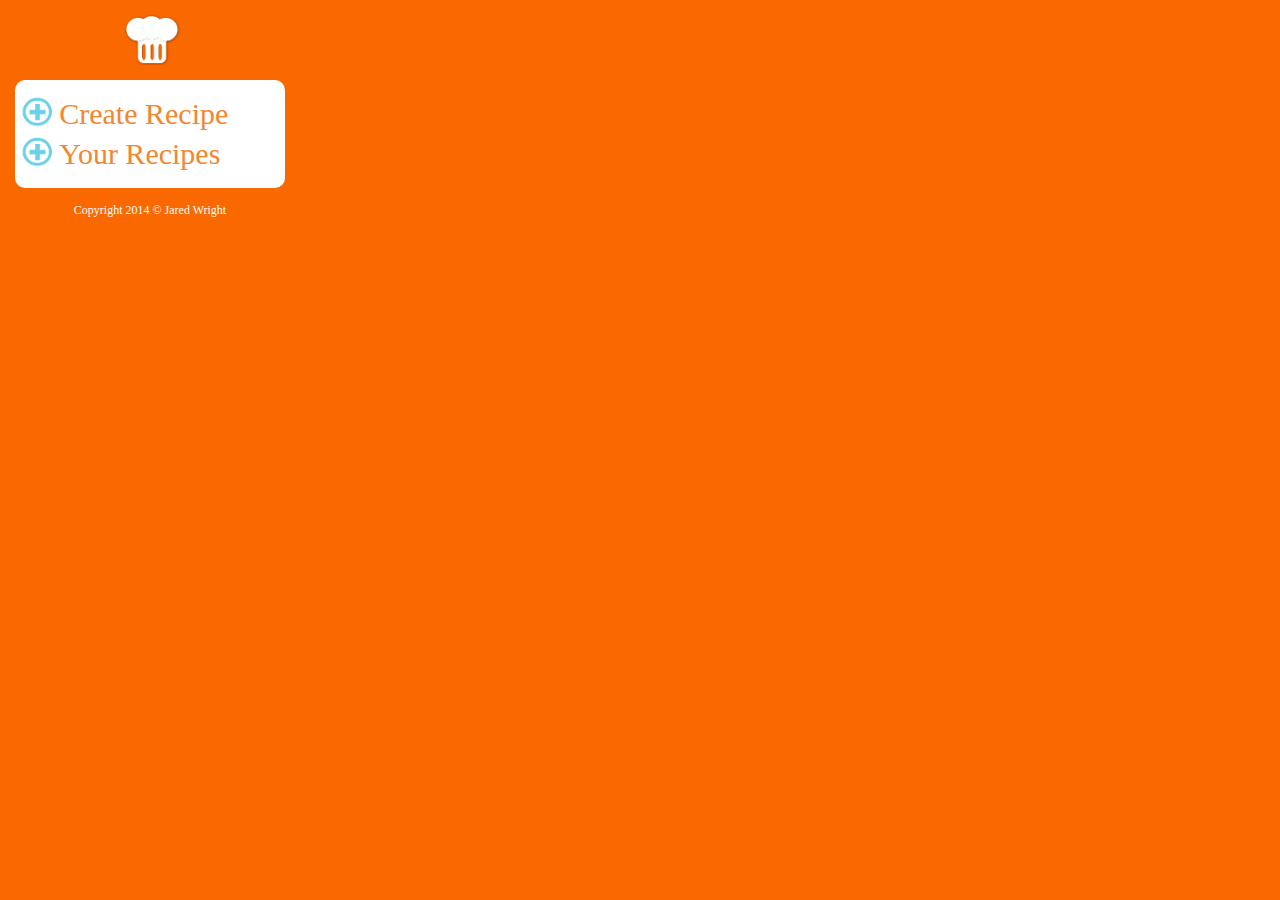
==== index.html @ cc44f433 "basic UI design" ====
<html>
<head>
<title>Chef</title>
<link rel="stylesheet" href="css/style.css" type="text/css">
<script src="js/jquery-2.1.0.min.js"></script>
<script src="js/dropbox.js"></script>
<script src="js/drive.js"></script>
<script src="js/email.js"></script>
<script src="js/evernote.js"></script>
<script src="js/facebook.js"></script>
<script src="js/reddit.js"></script>
<script src="js/sms.js"></script>
<script src="js/tumblr.js"></script>
<script src="js/twitter.js"></script>
<script src="js/chef.js"></script>
<script src="js/chef.js"></script>
</head>
<body>
<div id="icon"><a href="http://jawerty.github.io/Chef"><img id="iconImage" src="images/chef_icon_app.png" height="50"></img></a></div>

<div id="content">
	<div id="createRecipeForm">
		<div id="dropDown">
			<div style="display:inline-block;"><img src="images/plus_sign.png" height="30"></img></div>
			<div style="display:inline-block;vertical-align:top;font-size: 30px;color:#F38630;">Create Recipe</div>
		</div>
	</div>
	<div id="recipeList">
		<div id="dropDown">
			<div style="display:inline-block;"><img src="images/plus_sign.png" height="30"></img></div>
			<div style="display:inline-block;vertical-align:top;font-size: 30px;color:#F38630;">Your Recipes</div>
		</div>
	</div>
</div>

<div id="footer">
Copyright 2014 &copy; Jared Wright
</div>
</body>
</html>
---- css/style.css ----
@font-face {
  font-family: 'Bariol';
  src: url('Bariol_Regular.otf');
}
body {
	background-color: #FA6900;
	color: #404040;
	font-family: Bariol;
	margin:0;
	padding:0px;
	width:300px;
}
#icon {
	margin: auto;
	margin-top: 5%;
	width: 50px;
}
div {
	font-family: Bariol;
}
img {
	display: block;
    margin-left: auto;
    margin-right: auto;
    border-style: none;
    user-select: none;
    border: none;
    outline: none;
}
a {
    outline: none;
}
#iconImage {

}
#dropDown:hover {
	cursor: pointer;
}
#content {
	width: 90%;
	margin: 5% 5%;
	background-color: #fff;
	border-radius: 10px;
	padding: 4% 0;
}
#createRecipeForm {
	margin: 2%;
}
#recipeList {
	margin: 2%;
}
#footer {
	color: #fff;
	font-size: 12px;
	text-align: center;
	margin-bottom: 5%;
}
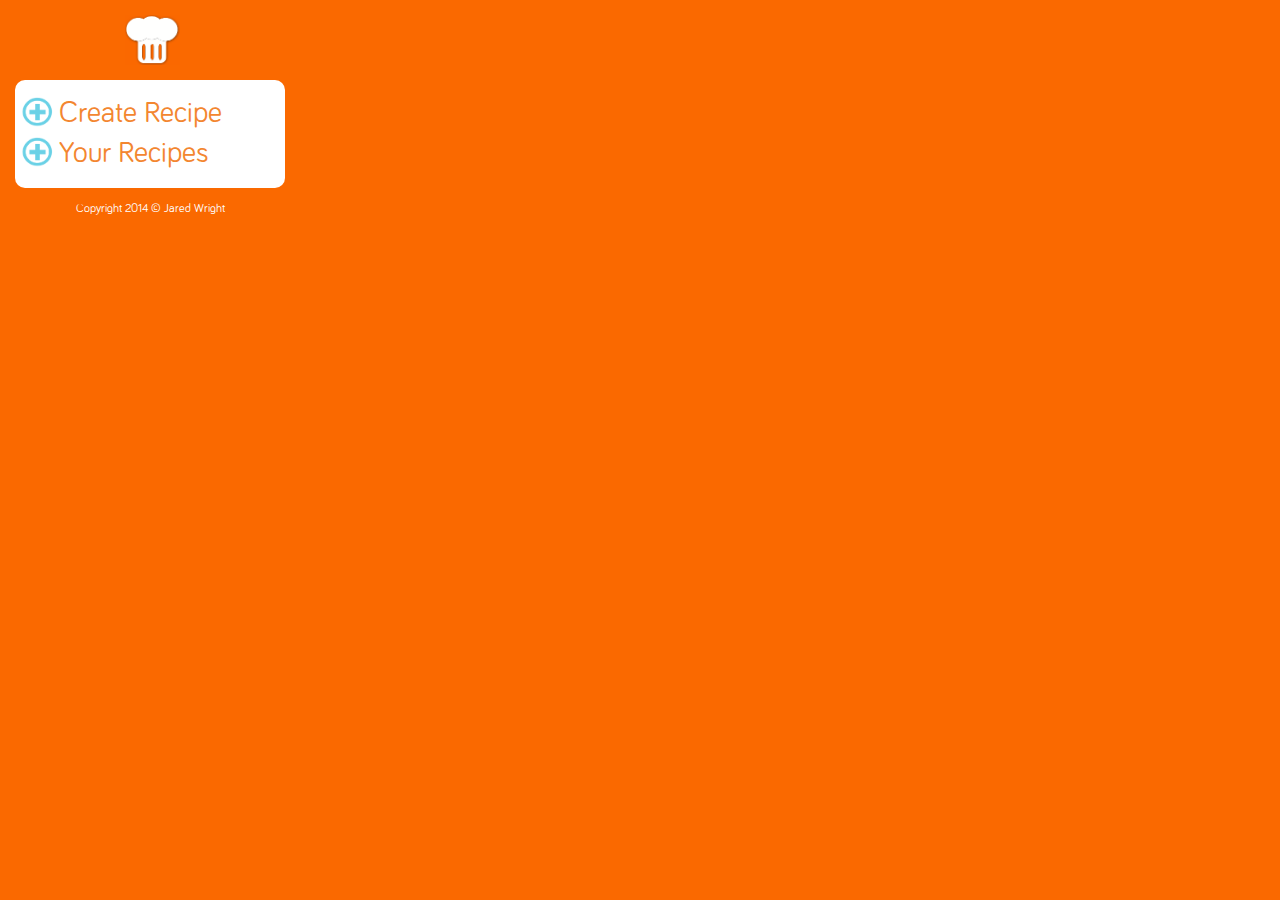
==== commit 88d545f4: "better design" ====
--- a/index.html
+++ b/index.html
@@ -3,8 +3,8 @@
 <title>Chef</title>
 <link rel="stylesheet" href="css/style.css" type="text/css">
 <script src="js/jquery-2.1.0.min.js"></script>
+<script src="js/drive.js"></script>
 <script src="js/dropbox.js"></script>
-<script src="js/drive.js"></script>
 <script src="js/email.js"></script>
 <script src="js/evernote.js"></script>
 <script src="js/facebook.js"></script>
@@ -13,22 +13,27 @@
 <script src="js/tumblr.js"></script>
 <script src="js/twitter.js"></script>
 <script src="js/chef.js"></script>
-<script src="js/chef.js"></script>
 </head>
 <body>
 <div id="icon"><a href="http://jawerty.github.io/Chef"><img id="iconImage" src="images/chef_icon_app.png" height="50"></img></a></div>
 
 <div id="content">
 	<div id="createRecipeForm">
-		<div id="dropDown">
+		<div id="dropDownForm">
 			<div style="display:inline-block;"><img src="images/plus_sign.png" height="30"></img></div>
 			<div style="display:inline-block;vertical-align:top;font-size: 30px;color:#F38630;">Create Recipe</div>
 		</div>
+		<div id="createRecipe">
+			Create Recipe Form
+		</div>
 	</div>
 	<div id="recipeList">
-		<div id="dropDown">
+		<div id="dropDownList">
 			<div style="display:inline-block;"><img src="images/plus_sign.png" height="30"></img></div>
 			<div style="display:inline-block;vertical-align:top;font-size: 30px;color:#F38630;">Your Recipes</div>
+		</div>
+		<div id="recipes">
+			You don't have any recipes.
 		</div>
 	</div>
 </div>
--- a/css/style.css
+++ b/css/style.css
@@ -1,6 +1,6 @@
 @font-face {
   font-family: 'Bariol';
-  src: url('Bariol_Regular.otf');
+  src: url('../fonts/Bariol_Regular.otf');
 }
 body {
 	background-color: #FA6900;
@@ -33,7 +33,10 @@
 #iconImage {
 
 }
-#dropDown:hover {
+#dropDownForm:hover {
+	cursor: pointer;
+}
+#dropDownList:hover {
 	cursor: pointer;
 }
 #content {
@@ -49,6 +52,14 @@
 #recipeList {
 	margin: 2%;
 }
+#createRecipe {
+	display: none;
+	margin-left:2%;
+}
+#recipes {
+	display: none;
+	margin-left:2%;
+}
 #footer {
 	color: #fff;
 	font-size: 12px;
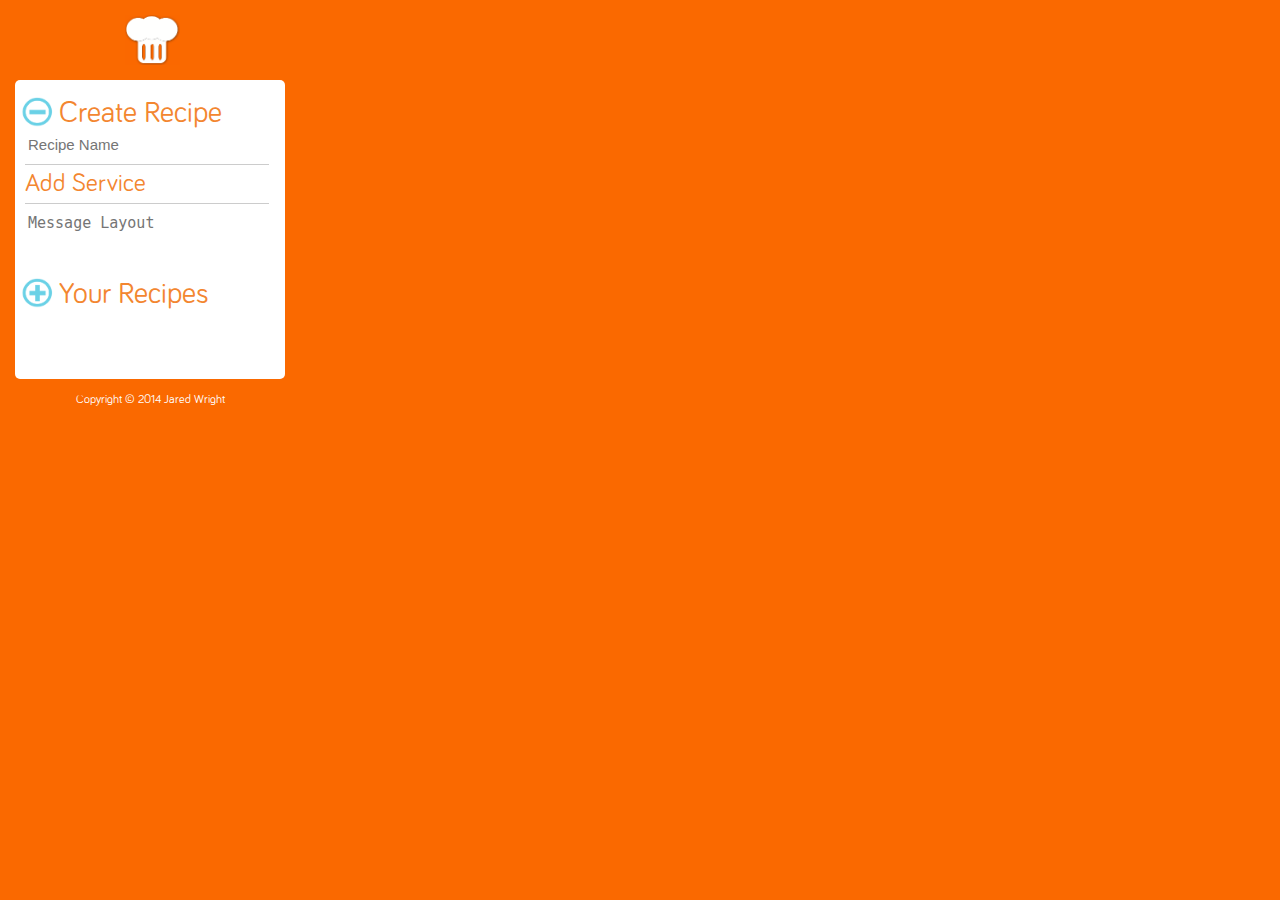
==== commit 6f438d1f: "Improve design, added actions visual" ====
--- a/index.html
+++ b/index.html
@@ -1,8 +1,12 @@
+<!DOCTYPE html>
 <html>
 <head>
 <title>Chef</title>
 <link rel="stylesheet" href="css/style.css" type="text/css">
+<link rel="stylesheet" href="css/font-awesome.min.css" type="text/css">
+<link rel="stylesheet" href="css/jquery-ui.css">
 <script src="js/jquery-2.1.0.min.js"></script>
+<script src="js/jquery-ui.js"></script>
 <script src="js/drive.js"></script>
 <script src="js/dropbox.js"></script>
 <script src="js/email.js"></script>
@@ -21,25 +25,43 @@
 	<div id="createRecipeForm">
 		<div id="dropDownForm">
 			<div style="display:inline-block;"><img src="images/plus_sign.png" height="30"></img></div>
-			<div style="display:inline-block;vertical-align:top;font-size: 30px;color:#F38630;">Create Recipe</div>
+			<div id="createRecipeText">Create Recipe</div>
 		</div>
 		<div id="createRecipe">
-			Create Recipe Form
+			<input type="text" id="name" placeholder="Recipe Name">
+			<div id="services">
+				<span id="addService">Add Service</span>
+				<div id="servicesList">
+					<div class="service" id="drive"><img src="images/drive_logo.png" width="32"></img></div>
+					<div class="service" id="dropbox"><img src="images/dropbox_logo.png" width="32"></img></div>
+					<div class="service" id="email"><i class="fa fa-envelope fa-lg"></i></div>
+					<div class="service" id="evernote"><img src="images/evernote_logo.png" width="32"></img></div>
+					<div class="service" id="facebook"><img src="images/facebook_logo.png" width="32"></img></div>
+					<div class="service" id="reddit"><img src="images/reddit_logo.png" width="32"></img></div>
+					<div class="service" id="sms"><i class="fa fa-mobile fa-2x"></i></div>
+					<div class="service" id="tumblr"><img src="images/tumblr_logo.png" width="32"></img></div>
+					<div class="service" id="twitter"><img src="images/twitter_logo.png" width="32"></img></div>
+				</div>
+			</div>
+			<textarea id="layout" placeholder="Message Layout"></textarea>
 		</div>
 	</div>
 	<div id="recipeList">
 		<div id="dropDownList">
 			<div style="display:inline-block;"><img src="images/plus_sign.png" height="30"></img></div>
-			<div style="display:inline-block;vertical-align:top;font-size: 30px;color:#F38630;">Your Recipes</div>
+			<div id="recipeListText">Your Recipes</div>
 		</div>
 		<div id="recipes">
-			You don't have any recipes.
+			<p>You don't have any recipes.</p>
 		</div>
 	</div>
 </div>
 
 <div id="footer">
-Copyright 2014 &copy; Jared Wright
+Copyright &copy; 2014 Jared Wright
+</div>
+<div id="dialog" style="display:none;" title="Chef Warning">
+  <p>Limit of 5 Actions per Recipe</p>
 </div>
 </body>
 </html>--- a/css/style.css
+++ b/css/style.css
@@ -9,6 +9,8 @@
 	margin:0;
 	padding:0px;
 	width:300px;
+	overflow: hidden;
+	height: 100px;
 }
 #icon {
 	margin: auto;
@@ -43,8 +45,23 @@
 	width: 90%;
 	margin: 5% 5%;
 	background-color: #fff;
-	border-radius: 10px;
+	border-radius: 5px;
 	padding: 4% 0;
+	min-height: 275px;
+	max-height: 275px;
+	overflow-y:auto;
+	overflow-x:hidden;
+}
+#content::-webkit-scrollbar {
+    width: 10px;
+}
+ 
+::-webkit-scrollbar-track {
+}
+ 
+::-webkit-scrollbar-thumb {
+	border-radius: 5px;
+    background-color: #69D2E7;
 }
 #createRecipeForm {
 	margin: 2%;
@@ -52,13 +69,88 @@
 #recipeList {
 	margin: 2%;
 }
+#createRecipeText {
+	-webkit-touch-callout: none;
+	-webkit-user-select: none;
+	user-select: none;
+	display:inline-block;
+	vertical-align:top;
+	font-size: 30px;
+	color:#F38630;
+}
+#recipeListText {
+	-webkit-touch-callout: none;
+	-webkit-user-select: none;
+	user-select: none;
+	display:inline-block;
+	vertical-align:top;
+	font-size: 30px;
+	color:#F38630;
+}
+#createRecipeText:hover, #recipeListText:hover {
+	opacity: .7;
+}
 #createRecipe {
 	display: none;
-	margin-left:2%;
+	width: 254px;
 }
 #recipes {
+	width: 254px;
+	overflow: hidden;
+	position: relative;
 	display: none;
-	margin-left:2%;
+	padding-left: 2%;
+}
+#name, #layout {
+	border-radius: 2px;
+	outline: none;
+	border:none;
+	font-size: 15px;
+	color: #333;
+	padding: 2%;
+	width: 200px;
+	margin-left: 1%;
+}
+#name:focus, #layout:focus {
+	border: 1px solid #ccc;
+}
+#layout {
+	min-height: 50px;
+	resize: none;
+}
+#services {
+	color: #F38630;
+	margin: 2%;
+	font-size: 25px;
+	padding: 2% 0;
+	border-top: 1px solid #ccc;
+	border-bottom: 1px solid #ccc;
+	width: 244px;
+}
+#addService {
+
+}
+#addService:hover {
+	cursor: pointer;
+	opacity: .7;
+}
+.service {
+	display: inline-block;
+	vertical-align: middle;
+	border: 1px solid #fff;
+	text-align: center;
+	border-radius: 5px;
+	padding: 2%;
+}
+.service:hover {
+	cursor: pointer;
+	border: 1px solid #F38630;
+}
+#servicesList {
+	display: none;
+	overflow: hidden;
+	position: relative;
+	padding: 1% 0;
 }
 #footer {
 	color: #fff;
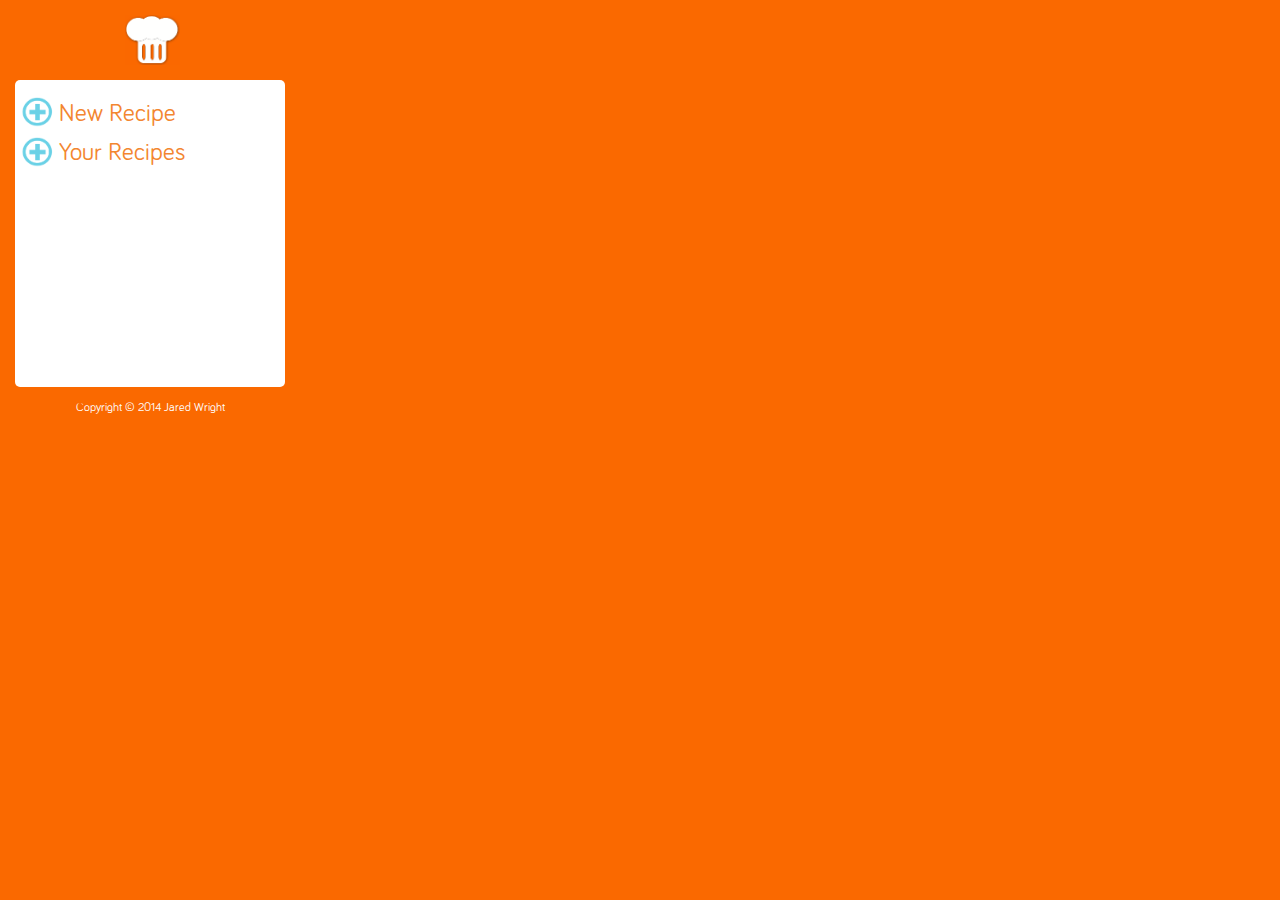
==== commit 25e0d3c2: "pre-Alpha" ====
--- a/index.html
+++ b/index.html
@@ -25,7 +25,7 @@
 	<div id="createRecipeForm">
 		<div id="dropDownForm">
 			<div style="display:inline-block;"><img src="images/plus_sign.png" height="30"></img></div>
-			<div id="createRecipeText">Create Recipe</div>
+			<div id="createRecipeText">New Recipe</div>
 		</div>
 		<div id="createRecipe">
 			<input type="text" id="name" placeholder="Recipe Name">
@@ -43,7 +43,8 @@
 					<div class="service" id="twitter"><img src="images/twitter_logo.png" width="32"></img></div>
 				</div>
 			</div>
-			<textarea id="layout" placeholder="Message Layout"></textarea>
+			<textarea id="layout" placeholder="Message"></textarea>
+			<div style="text-align:center"><button action="Chef.saveRecipe()" id="createButton">Create</button></div>
 		</div>
 	</div>
 	<div id="recipeList">
@@ -63,5 +64,8 @@
 <div id="dialog" style="display:none;" title="Chef Warning">
   <p>Limit of 5 Actions per Recipe</p>
 </div>
+<div id="dialog1" style="display:none;" title="Chef Warning">
+  <p>You must choose at least one Action</p>
+</div>
 </body>
 </html>--- a/css/style.css
+++ b/css/style.css
@@ -1,14 +1,18 @@
 @font-face {
   font-family: 'Bariol';
   src: url('../fonts/Bariol_Regular.otf');
+
 }
 body {
+	-webkit-touch-callout: none;
+	-webkit-user-select: none;
+	user-select: none;
 	background-color: #FA6900;
 	color: #404040;
 	font-family: Bariol;
 	margin:0;
 	padding:0px;
-	width:300px;
+	width: 300px;
 	overflow: hidden;
 	height: 100px;
 }
@@ -16,6 +20,20 @@
 	margin: auto;
 	margin-top: 5%;
 	width: 50px;
+}
+select {
+   background: #333;
+   padding: 5px;
+   font-size: 16px;
+   line-height: 1;
+   border: 1px solid #ccc;
+   border-radius: 4px;
+   min-height: 20px;
+   width: 100%;
+   margin-bottom: 3%;
+   -webkit-appearance: none;
+   font-family: Bariol;
+   color: #fff;
 }
 div {
 	font-family: Bariol;
@@ -32,6 +50,20 @@
 a {
     outline: none;
 }
+li {
+	width: 92%;
+	list-style-type: none;
+	font-size: 20px;
+	color: #69D2E7;
+	font-family: Bariol;
+	padding: 2%;
+	border-radius: 4px;
+}
+li:hover {
+	background-color: #69D2E7;
+	color: #fff;
+	cursor:pointer;
+}
 #iconImage {
 
 }
@@ -47,8 +79,8 @@
 	background-color: #fff;
 	border-radius: 5px;
 	padding: 4% 0;
-	min-height: 275px;
-	max-height: 275px;
+	min-height: 283px;
+	max-height: 283px;
 	overflow-y:auto;
 	overflow-x:hidden;
 }
@@ -75,7 +107,8 @@
 	user-select: none;
 	display:inline-block;
 	vertical-align:top;
-	font-size: 30px;
+	margin-top: 1%;
+	font-size: 25px;
 	color:#F38630;
 }
 #recipeListText {
@@ -84,11 +117,12 @@
 	user-select: none;
 	display:inline-block;
 	vertical-align:top;
-	font-size: 30px;
+	margin-top: 1%;
+	font-size: 25px;
 	color:#F38630;
 }
 #createRecipeText:hover, #recipeListText:hover {
-	opacity: .7;
+	color: #69D2E7;
 }
 #createRecipe {
 	display: none;
@@ -100,6 +134,7 @@
 	position: relative;
 	display: none;
 	padding-left: 2%;
+	margin: 2% 1%;
 }
 #name, #layout {
 	border-radius: 2px;
@@ -108,7 +143,7 @@
 	font-size: 15px;
 	color: #333;
 	padding: 2%;
-	width: 200px;
+	width: 90%;
 	margin-left: 1%;
 }
 #name:focus, #layout:focus {
@@ -128,17 +163,16 @@
 	width: 244px;
 }
 #addService {
-
+	margin-bottom: 1%;
 }
 #addService:hover {
 	cursor: pointer;
-	opacity: .7;
+	color: #69D2E7;
 }
 .service {
 	display: inline-block;
 	vertical-align: middle;
 	border: 1px solid #fff;
-	text-align: center;
 	border-radius: 5px;
 	padding: 2%;
 }
@@ -151,6 +185,32 @@
 	overflow: hidden;
 	position: relative;
 	padding: 1% 0;
+}
+.serviceInserted {
+	color: #69D2E7;
+}
+.serviceInserted:hover {
+	color: #B33A3A;
+	text-decoration:line-through;
+	cursor: pointer;
+}
+#createButton {
+	-webkit-appearance: none;
+	background-color: #fff;
+	border: 1px solid #F38630;
+	padding: 5px;
+	border-radius: 5px;
+	color: #F38630;
+	font-size: 20px;
+	margin: 2%;
+	user-select: none;
+	outline:none;
+}
+#createButton:hover {
+	background-color: #fff;
+	color: #69D2E7;
+	border: 1px solid #69D2E7;
+	cursor: pointer;
 }
 #footer {
 	color: #fff;
